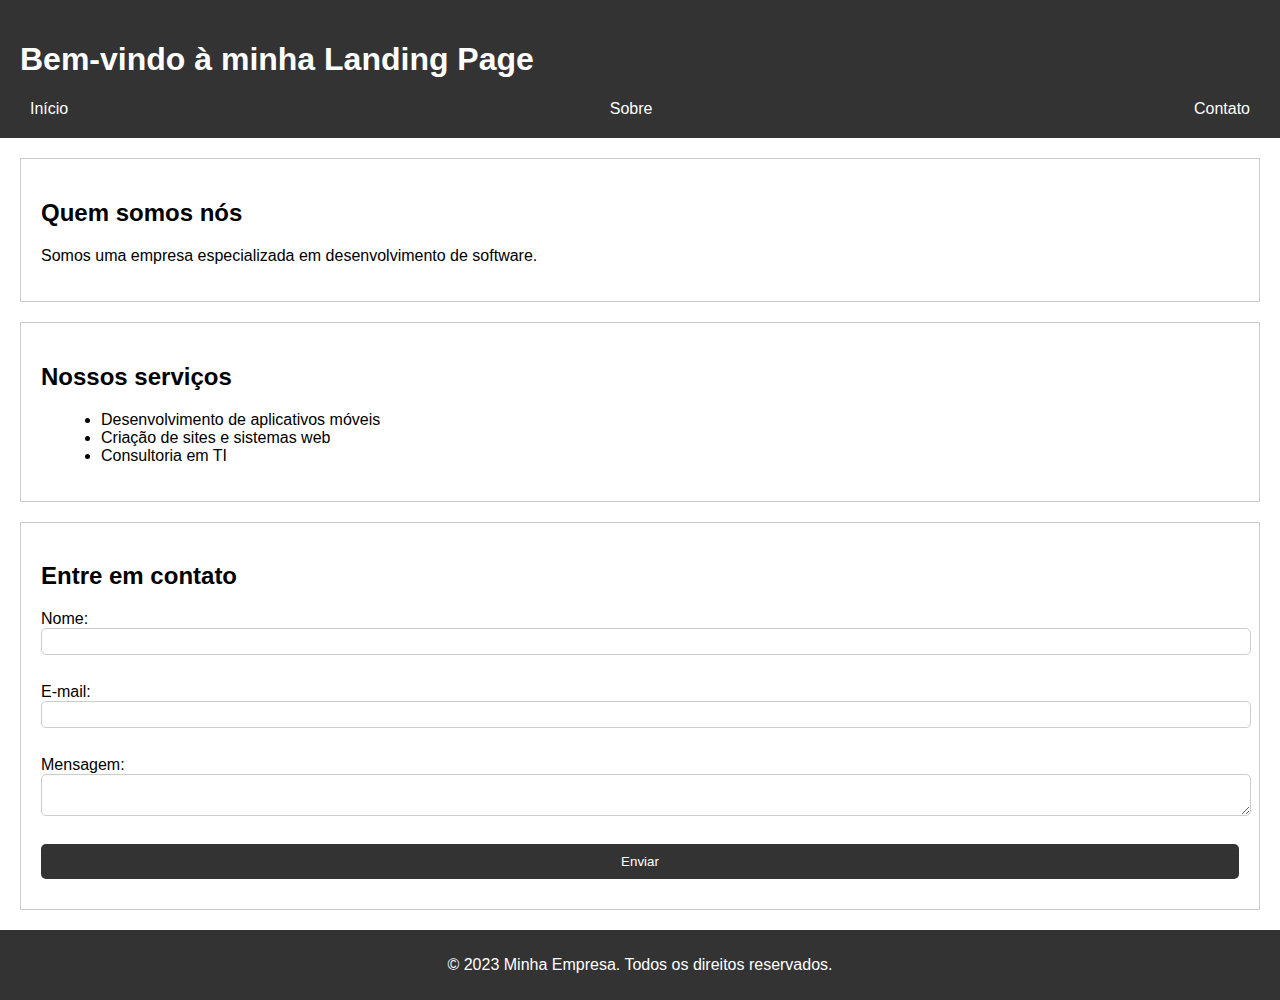
==== index.html @ 24231aaa "first commit" ====
<!DOCTYPE html>
<html>
  <head>
    <title>Minha Landing Page</title>
    <meta charset="UTF-8">
    <meta name="viewport" content="width=device-width, initial-scale=1.0">
    <link rel="stylesheet" type="text/css" href="style.css">
  </head>
  <body>
    <header>
      <h1>Bem-vindo à minha Landing Page</h1>
      <nav>
        <ul>
          <li><a href="index.html">Início</a></li>
          <li><a href="sobre.html">Sobre</a></li>
          <li><a href="contato.html">Contato</a></li>
        </ul>
      </nav>
    </header>
    <section>
      <h2>Quem somos nós</h2>
      <p>Somos uma empresa especializada em desenvolvimento de software.</p>
    </section>
    <section>
      <h2>Nossos serviços</h2>
      <ul>
        <li>Desenvolvimento de aplicativos móveis</li>
        <li>Criação de sites e sistemas web</li>
        <li>Consultoria em TI</li>
      </ul>
    </section>
    <section>
      <h2>Entre em contato</h2>
      <form>
        <label for="name">Nome:</label>
        <input type="text" id="name" name="name"><br>

        <label for="email">E-mail:</label>
        <input type="email" id="email" name="email"><br>

        <label for="message">Mensagem:</label>
        <textarea id="message" name="message"></textarea><br>

        <input type="submit" value="Enviar">
      </form>
    </section>
    <footer>
      <p>&copy; 2023 Minha Empresa. Todos os direitos reservados.</p>
    </footer>
  </body>
</html>
---- style.css ----
body {
    font-family: Arial, sans-serif;
    margin: 0;
    padding: 0;
  }
  
  header {
    background-color: #333;
    color: #fff;
    padding: 20px;
  }
  
  nav ul {
    list-style-type: none;
    margin: 0;
    padding: 0;
    display: flex;
    justify-content: space-between;
  }
  
  nav li {
    margin: 0 10px;
  }
  
  nav a {
    color: #fff;
    text-decoration: none;
  }
  
  section {
    padding: 20px;
    margin: 20px;
    border: 1px solid #ccc;
  }
  
  section ul {
    list-style-type: disc;
    margin-left: 20px;
  }
  
  form label {
    display: inline-block;
    width: 100px;
  }
  
  form input, form textarea {
    display: block;
    margin-bottom: 10px;
    padding: 5px;
    width: 100%;
    border-radius: 5px;
    border: 1px solid #ccc;
  }
  
  form input[type="submit"] {
    background-color: #333;
    color: #fff;
    border: none;
    padding: 10px;
    cursor: pointer;
  }
  
  footer {
    background-color: #333;
    color: #fff;
    text-align: center;
    padding: 10px;
  }
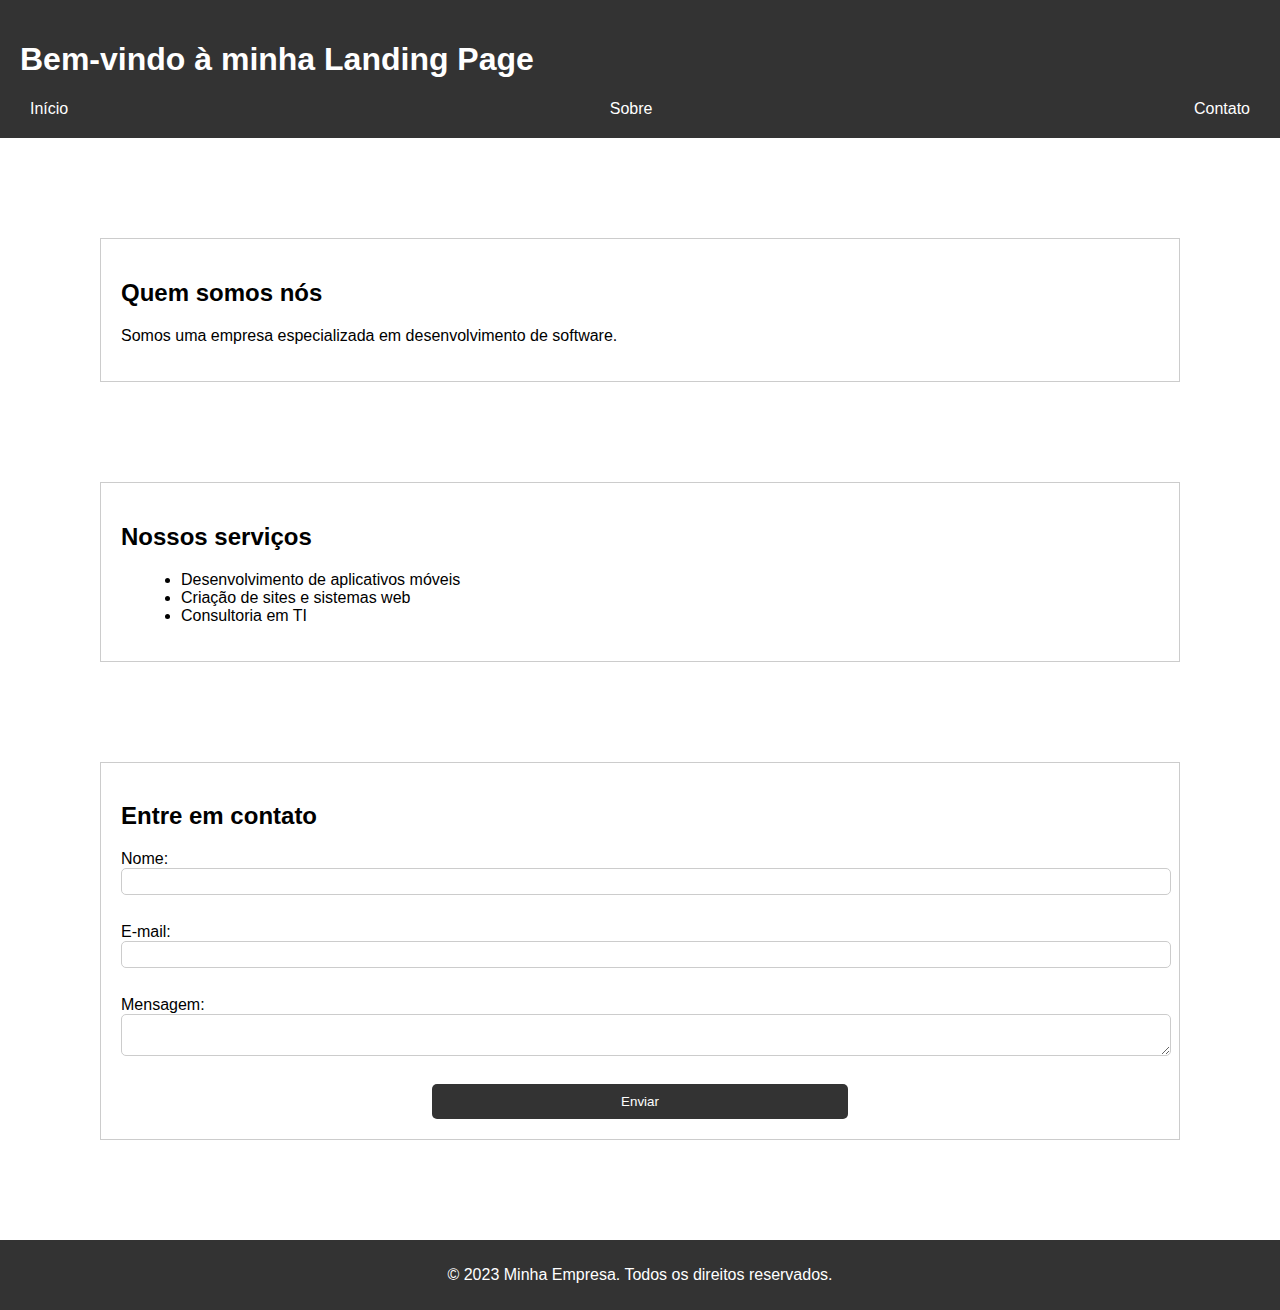
==== commit d27e0a13: "adição de botões para voltar" ====
--- a/index.html
+++ b/index.html
@@ -1,10 +1,11 @@
 <!DOCTYPE html>
-<html>
+<html lang="pt-br">
   <head>
-    <title>Minha Landing Page</title>
-    <meta charset="UTF-8">
-    <meta name="viewport" content="width=device-width, initial-scale=1.0">
-    <link rel="stylesheet" type="text/css" href="style.css">
+    <meta charset="UTF-8" />
+    <meta http-equiv="X-UA-Compatible" content="IE=edge" />
+    <meta name="viewport" content="width=device-width, initial-scale=1.0" />
+    <link rel="stylesheet" href="style.css" />
+    <title>Minha landing Page</title>
   </head>
   <body>
     <header>
@@ -33,19 +34,19 @@
       <h2>Entre em contato</h2>
       <form>
         <label for="name">Nome:</label>
-        <input type="text" id="name" name="name"><br>
+        <input type="text" id="name" name="name" /><br />
 
         <label for="email">E-mail:</label>
-        <input type="email" id="email" name="email"><br>
+        <input type="email" id="email" name="email" /><br />
 
         <label for="message">Mensagem:</label>
-        <textarea id="message" name="message"></textarea><br>
+        <textarea id="message" name="message"></textarea><br />
 
-        <input type="submit" value="Enviar">
+        <input type="submit" value="Enviar" />
       </form>
     </section>
     <footer>
       <p>&copy; 2023 Minha Empresa. Todos os direitos reservados.</p>
     </footer>
   </body>
-</html>+</html>
--- a/style.css
+++ b/style.css
@@ -29,7 +29,7 @@
   
   section {
     padding: 20px;
-    margin: 20px;
+    margin: 100px;
     border: 1px solid #ccc;
   }
   
@@ -58,6 +58,8 @@
     border: none;
     padding: 10px;
     cursor: pointer;
+    width: 40%;
+    margin: auto;
   }
   
   footer {
